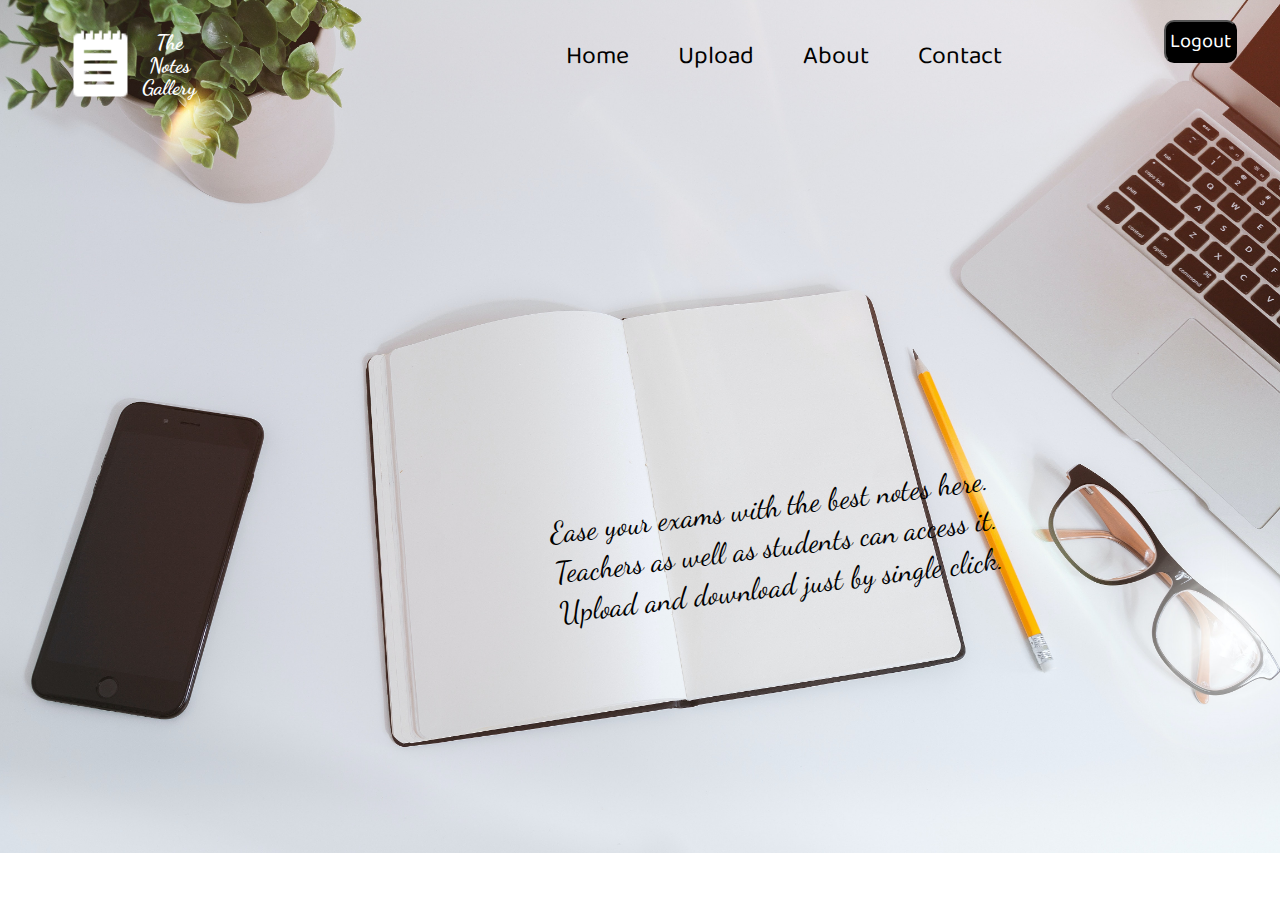
==== welcome.html @ f9cf80a9 "welcome page created" ====
<!DOCTYPE html>
<html lang="en" dir="ltr">

<head>
  <meta charset="utf-8">
  <title>THE NOTES GALLERY</title>
  <link rel="stylesheet" href="css/styles.css">
  <link href="https://fonts.googleapis.com/css2?family=Baloo+Bhai+2:wght@600&display=swap" rel="stylesheet">
  <link href="https://fonts.googleapis.com/css2?family=Dancing+Script:wght@700&display=swap" rel="stylesheet">
  <link rel="icon" href="favicon.ico">
</head>

<body>
  <header class="header">
    <!--left box for logo-->
    <div class="left">
      <table>
        <tr>
          <td>
            <img src="images/logo.png" alt="logo-img" />
          </td>
          <td>
            <div>
              <h2>The</h2>
              <h2>Notes</h2>
              <h2>Gallery</h2>
            </div>
          </td>
        </tr>
      </table>
    </div>

    <!-- mid box for nav bar-->
    <div class="mid">
      <ul class="navbar">
        <li><a href="#" class="active"></a>Home</li>
        <li><a href="upload.php" target="_blank" ></a>Upload</li>
        <li><a href="About.html" target="_blank"></a>About</li>
        <li><a href="#"></a>Contact</li>

      </ul>
    </div>
    <!-- right box for buttons-->
    <div class="right">
      <button class="btn" onclick="window.location.href='logout.php'">Logout</button>
     
    </div>
    <div class="notes">
       <table>
         <tr><td>Ease your exams with the best notes here.</td></tr>
         <tr><td>Teachers as well as students can access it.</td></tr>
         <tr><td>Upload and download just by single click.</td></tr>
       </table>
       </div>
  </header>

</body>

</html>
---- css/styles.css ----
body {
  margin: 0;
  padding:0;
  background-size:cover;
  width: 960px;
  height:660px;
  background-repeat: no-repeat;
  background-image: url(../images/bg.jpg);
}
.left {
  display: inline-block;
  font-family: 'Dancing Script', cursive;
  position: absolute;
  left: 60px;
  top: 20px;
}

.mid {
  display: block;
  width: 60%;
  margin: 20px 50%;
  cursor: pointer;
  font-family: 'Baloo Bhai 2', cursive;
}

.right {
  right: 34px;
  top: 20px;
  display: inline-block;
  position: absolute;
}

.navbar {
  display: inline-block;
}

.navbar li {
  display: inline-block;
  font-size: 25px;
}

.navbar li a {
  padding: 34px 23px;
}

.navbar li:hover, .navbar li:active {
  text-decoration: underline;
  color: grey;
}

.left img {
  width: 75px;
  filter: invert(100%);
}

.left div {
  text-align: center;
  font-size: 14px;
  color: white;
  line-height:5px;
}

.btn {
  background-color: black;
  border-radius: 10px;
  color: white;
  cursor: pointer;
  font-size: 20px;
  font-family: 'Baloo Bhai 2', cursive;
  margin: 0 9px;
  padding: 3px 4px;
}

.btn:hover {
  background-color: grey;
}
.notes{
  width:50%;
  position: relative;
  left:550px;
  top: 370px;
  font-size: 30px;
  font-family: 'Dancing Script', cursive;
  transform: rotate(353deg);
}
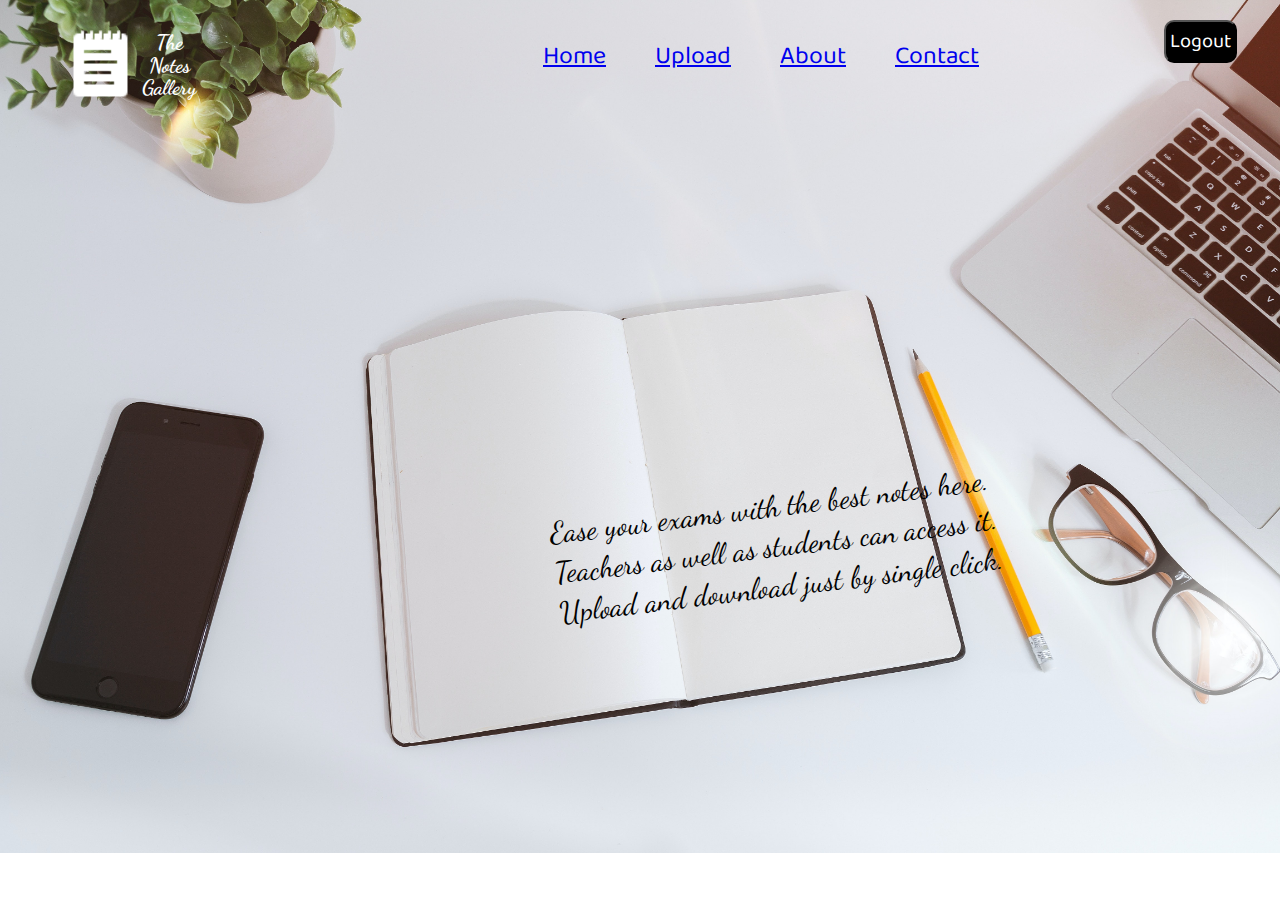
==== commit c5609aa1: "some things done" ====
--- a/welcome.html
+++ b/welcome.html
@@ -32,13 +32,13 @@
 
     <!-- mid box for nav bar-->
     <div class="mid">
-      <ul class="navbar">
-        <li><a href="#" class="active"></a>Home</li>
-        <li><a href="upload.php" target="_blank" ></a>Upload</li>
-        <li><a href="About.html" target="_blank"></a>About</li>
-        <li><a href="#"></a>Contact</li>
-
-      </ul>
+        <ul class="navbar">
+            <li><a href="#" class="active">Home</a></li>
+            <li><a href="upload.php">Upload</a></li>
+            <li><a href="About.html" target="_blank">About</a></li>
+            <li><a href="#">Contact</a></li>
+    
+          </ul>
     </div>
     <!-- right box for buttons-->
     <div class="right">
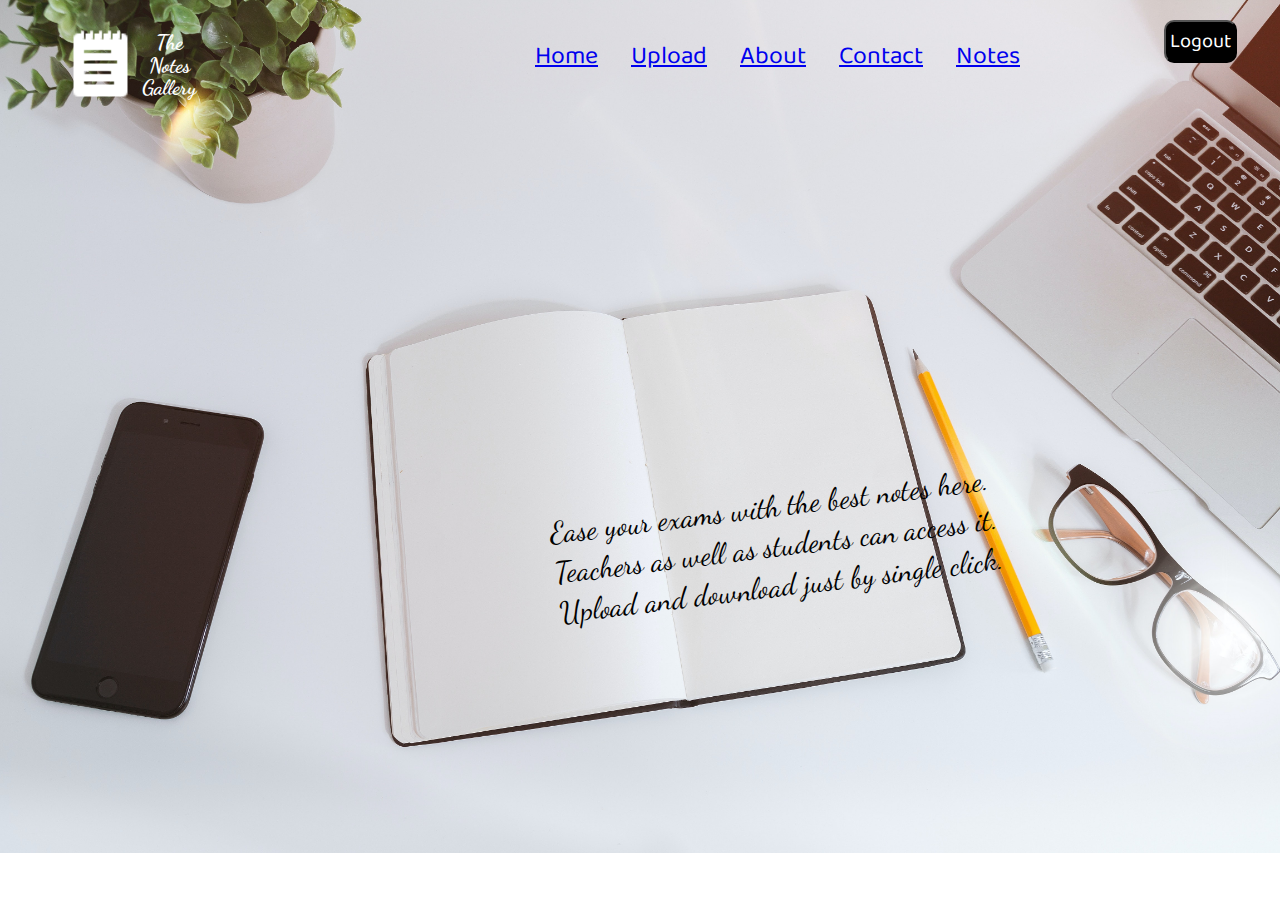
==== commit 469c77fd: "all done" ====
--- a/welcome.html
+++ b/welcome.html
@@ -37,6 +37,7 @@
             <li><a href="upload.php">Upload</a></li>
             <li><a href="About.html" target="_blank">About</a></li>
             <li><a href="#">Contact</a></li>
+            <li><a href="file.php">Notes</a></li>
     
           </ul>
     </div>
--- a/css/styles.css
+++ b/css/styles.css
@@ -17,7 +17,7 @@
 
 .mid {
   display: block;
-  width: 60%;
+  width: 70%;
   margin: 20px 50%;
   cursor: pointer;
   font-family: 'Baloo Bhai 2', cursive;
@@ -32,6 +32,7 @@
 
 .navbar {
   display: inline-block;
+  /* width: 150px; */
 }
 
 .navbar li {
@@ -40,7 +41,7 @@
 }
 
 .navbar li a {
-  padding: 34px 23px;
+  padding: 10px 15px;
 }
 
 .navbar li:hover, .navbar li:active {
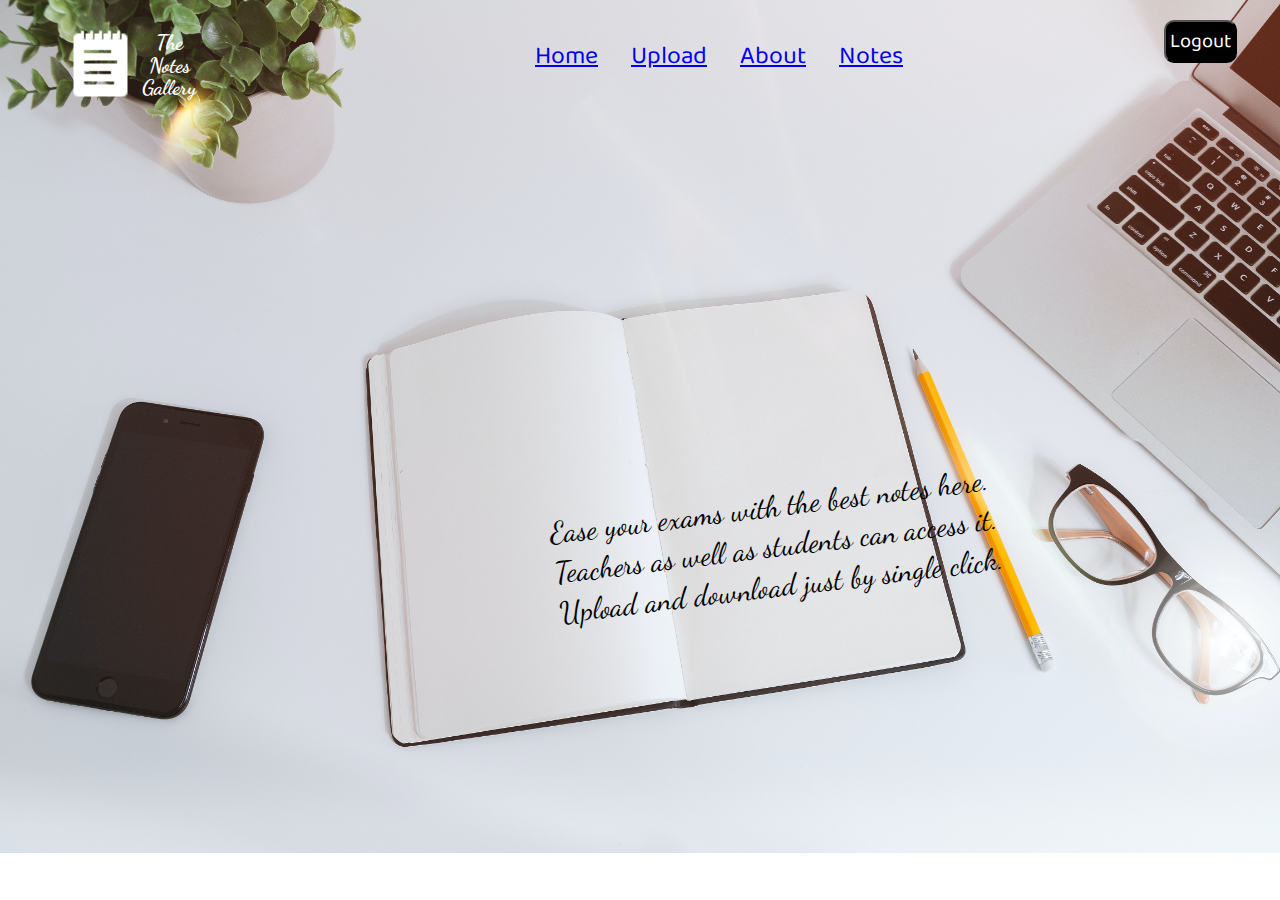
==== commit de6f1dcc: "contact removed" ====
--- a/welcome.html
+++ b/welcome.html
@@ -36,7 +36,7 @@
             <li><a href="#" class="active">Home</a></li>
             <li><a href="upload.php">Upload</a></li>
             <li><a href="About.html" target="_blank">About</a></li>
-            <li><a href="#">Contact</a></li>
+            
             <li><a href="file.php">Notes</a></li>
     
           </ul>
